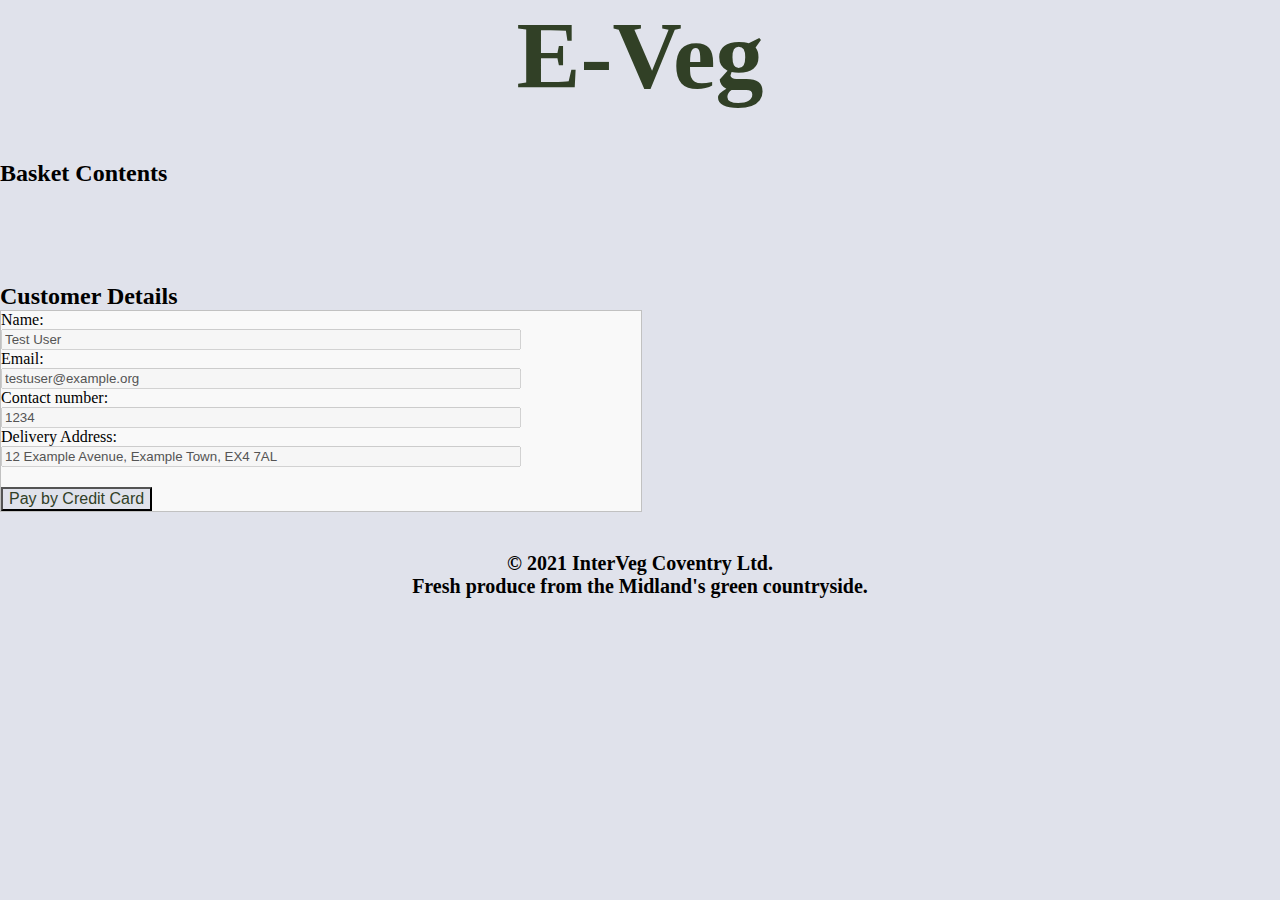
==== checkout.html @ a7860c66 "New item" ====
<!DOCTYPE html>
<html>
    <head>
        <meta charset="UTF-8"/>
        <link rel="stylesheet" media="screen and (max-width: 600px)" href="shopmobile.css">
        <link rel="stylesheet" media="screen and (min-width: 601px)" href="shop.css">
        <link rel="stylesheet" href="common.css">
        <link rel="stylesheet" href="colours.css">
        <script src="products.js"></script>
        <script src="checkout.js"></script>
        <title>E-Veg Shop</title>
      </head>
    <body>
        <body>
            <div class="hero"><div class="title">E-Veg</div>
            <div class="navbar">
              <div class="toggle-wrapper">
              <a href="#" class="toggle-button">
                <span class="bar"></span>
                <span class="bar"></span>
                <span class="bar"></span>
              </a>
                </div>
        
            </div>
            </div>
            <h2>Basket Contents</h2>
            <table class="checkoutList">
                
            </table>
            <div id="customerDetails">
              <h2>Customer Details</h2>

              <form class="customerDetails" action="creditcard.html">
                <label for="customerName">Name:</label><input type="text" name="customerName" value="Test User" disabled="true">
                <label for="emailAddress">Email:</label><input type="text" name="emailAddress" value="testuser@example.org" disabled="true">
                <label for="contactNumber">Contact number:</label><input type="text" name="contactNumber" value="1234" disabled="true">
                <label for="delAddress">Delivery Address:</label><input type="text" name="delAddress" value="12 Example Avenue, Example Town, EX4 7AL" disabled="true">
                <button>Pay by Credit Card</button>
              </form>

            </div>
        
            <div class="about">
              <div>&copy; 2021 InterVeg Coventry Ltd.</div>
              <div>Fresh produce from the Midland's green countryside.</div>
            </div>
            </div>
    </body>
</html>
---- shopmobile.css ----
.credit{
    margin: 0.5em;
    text-align: right;
    font-size: xx-small;
}
---- shop.css ----
.shop-product-title{
    padding-bottom: 0.2em;
    padding-top: 0.8em;
    font-weight:bolder;
    font-size: 2rem;
}

.shop-product-price{
    font-weight: bold;
}

h1{
    text-align: center;
    font-size: xxx-large;
}
---- common.css ----
/*Common CSS to be shown on all versions (mobile/desktop)*/
.productBasketDiv{
    width: 8em;
}

button{
    background-color: var(--colour-2);
    color:var(--colour-1);
    font-size: 100%;
}

.shop-product-img img{
    width: 8rem;
    height: 8rem;
    object-fit: cover;
    vertical-align: middle;
}
.shop-product-desc{
    display:none;
}

.shop-product{
    font-size: 200%;
}

.shop-product-price{
    float:left;
}

.searchbuttons span{
    color: white;
    width: 1em;
    padding-left: 1em;
    padding-right: 1em;
    padding-top:0.25em;
    padding: 0 1em;
}
.search-bar.active{
    display:flex;
    font-size: large;
    justify-content: flex-end;
    /* padding-right: 1em; */
}


.searchbox{
    margin-right: 1em;
    border-radius: 2em;
    box-shadow: 5px 5px #808080;
    border:0;
    border-bottom:1px solid #555;  
    width:0;
    padding-left: 2em;
    padding-right: 2em;
    font-size: inherit;
    font-weight: bold;
    background-color:rgba(255,255,255,0.9);
    color: black;
    width: 20em;
}


.search-bar{
    display: none;
    padding-bottom: 18px;
    padding-top: 4px;
}

.searchbuttons a span{
    color: black;
}

html{
    --hero-height: 10em;
    --colour-1: hsl(var(--colour-1-h), var(--colour-1-s), var(--colour-1-l));
    --colour-2: hsl(var(--colour-2-h), var(--colour-2-s), var(--colour-2-l));
    --colour-3: hsl(var(--colour-3-h), var(--colour-3-s), var(--colour-3-l));
    --colour-4: hsl(var(--colour-4-h), var(--colour-4-s), var(--colour-4-l));
    --colour-5: hsl(var(--colour-5-h), var(--colour-5-s), var(--colour-5-l));
    --colour-6: hsl(var(--colour-6-h), var(--colour-6-s), var(--colour-6-l));
    --colour-7: hsl(var(--colour-7-h), var(--colour-7-s), var(--colour-7-l));

}


.shop-product{
    width: 20%;
    float: left;

}

.menu{
    position:absolute;
    height: 100%;
    border-right: solid 5px hsl(var(--colour-1-h),var(--colour-1-s),var(--colour-1-l));
}

.productList{
    margin-bottom: 2rem;
    margin-left: 2rem;
    margin-right: 2rem;
    padding-top:2rem;
    padding-bottom:2rem;
    padding-left:2rem;
    padding-right:2rem;
}

.navbar{
    height: 4em;
}

.navbar,li ul {
    display: flex;
    justify-content: left;
    align-items: center;
    color: white;
    padding-top: 0.5em;
}

.about{

    clear: both;
    height:20px;
    padding: 2em;
    font-size: 20px;
    font-weight: bold;
    text-align: center;
}



.navbar-links ul{
    margin: 0;
    padding: 0;
    display: flex;
    width: 100%;
    flex-wrap:wrap;
}

.navbar-links{
    display: flex;
    width: 100%;
}

.spacer{
    flex-grow: 1;
    /* width: 10%; */
}

.navbar-links li{
    list-style: none;
}

.navbar-links li a, .subnavbar-links li a{
    color: var(--colour-1);
    text-decoration: none;
    font-size:1.5em;
    font-weight: 600;
    min-width: 4em;
    text-align: center;
    padding: 0 1rem 0.5rem 1rem;
    display: block;
}

.navbar-links ul li span{
    padding-bottom:2px;
}
.navbar-links ul li ul{
    display:none;
}

.navbar-links ul li:hover ul{
    display:flex;
}

.navbar-links li ul{
    position:absolute;
    display: flex;
}
.toggle-wrapper{
    position:absolute;
    top: .75rem;
    right: 1rem;
    background: rgba(0,0,0,0.25) ;
    /* background: black; */
    padding: 1em;
}
.toggle-button{
    display:none;
    flex-direction: column;
    justify-content: space-between;
    width: 30px;
    height: 21px;
}

.toggle-button .bar{
    height: 3px;
    width: 100%;
    background-color:white;
    border-radius: 10px;
}

.toggle-wrapper{
    display: none;
}
#searchDesc{
    margin-top: 1em;
    font-size: 2em;
    margin-left: 4rem;
}

.hero:before {
    content: "";
    position: absolute;
    z-index: -1;
    display: block;
    width: 100%;
    height: var(--hero-height);
}

*{
    margin: 0;
    /* color: var(--colour-6); */
}

#basket{
    position:absolute;
    display:none;
    width: 20em;
    height: var(--hero-height);
    background-color: var(--colour-1);
    opacity: 1;
}

.hero{
    text-align: center;
    height: var(--hero-height);
}

.hero div.title{
    font-size: 6rem;
    font-weight: 900;
    width: 100%;
    height: calc(100% - 6rem);
    display: inline-block;
    color: var(--colour-1);
}

.imgspacer{
    display:inline-block;
    height:100%;
    vertical-align: middle;
}

#cookieMessage{
    position: fixed;
    right: 0px;
    bottom: 0px;
    background-color: hsl(var(--colour-4-h), var(--colour-4-s), var(--colour-4-l));
    padding: 20px;
    /* display: none; */
}

#acceptCookies{
    font-size: 100%;
    margin-top: 2rem;
}
p{
    font-size: 150%;
}

body{
    background-color: var(--colour-2);
    margin:0;
    padding: 0;
}

a{
    color: var(--colour-5);
}
a:visited{
    color: var(--colour-5);
}


form.customerDetails {
background: #f9f9f9;
border: 1px solid #c1c1c1;
width: 50%;
}

form.customerDetails label {
display: block;
}

form.customerDetails input {
width: 80%;
}
form.customerDetails button{
    margin-top:20px;
    display: block;
}

.checkoutList{
    width:50%;
    margin-bottom: 4rem;
    margin-top: 2rem;
}

.checkoutList{
    text-align: center;
}

.checkoutList tr td:nth-child(4){
    font-weight: bold;
}
.checkoutList tr:last-child{
    font-weight: bold;
}

.checkoutList tr:last-child td:first-child{
    text-align: right;
}
---- colours.css ----
html{

/*Hunter Green*/
  --colour-1-h: 95;
  --colour-1-s: 26%;
  --colour-1-l: 27%;


/*Light Periwinkle*/
  --colour-2-h: 233;
  --colour-2-s: 20%;
  --colour-2-l: 83%;


/*Safety Orange Blaze Orange*/
  --colour-3-h: 22;
  --colour-3-s: 100%;
  --colour-3-l: 50%;


/*Field Drab*/
  --colour-4-h: 39;
  --colour-4-s: 32%;
  --colour-4-l: 32%;


/*Black Chocolate*/
  --colour-5-h: 60;
  --colour-5-s: 15%;
  --colour-5-l: 12%;


/*Pine Tree*/
  --colour-6-h: 50;
  --colour-6-s: 22%;
  --colour-6-l: 16%;


/*Olive*/
  --colour-7-h: 55;
  --colour-7-s: 57%;
  --colour-7-l: 38%;


/*Dark Khaki*/
  --colour-8-h: 60;
  --colour-8-s: 41%;
  --colour-8-l: 64%;


/*Dark Khaki*/
  --colour-9-h: 60;
  --colour-9-s: 41%;
  --colour-9-l: 64%;


/*Light Periwinkle*/
  --colour-10-h: 233;
  --colour-10-s: 20%;
  --colour-10-l: 83%;


  --colour-1-l: 20%;

  --colour-2-l: 90%;

  --colour-3-l: 30%;

  --colour-4-l: 70%;

  --colour-5-l: 70%;

}
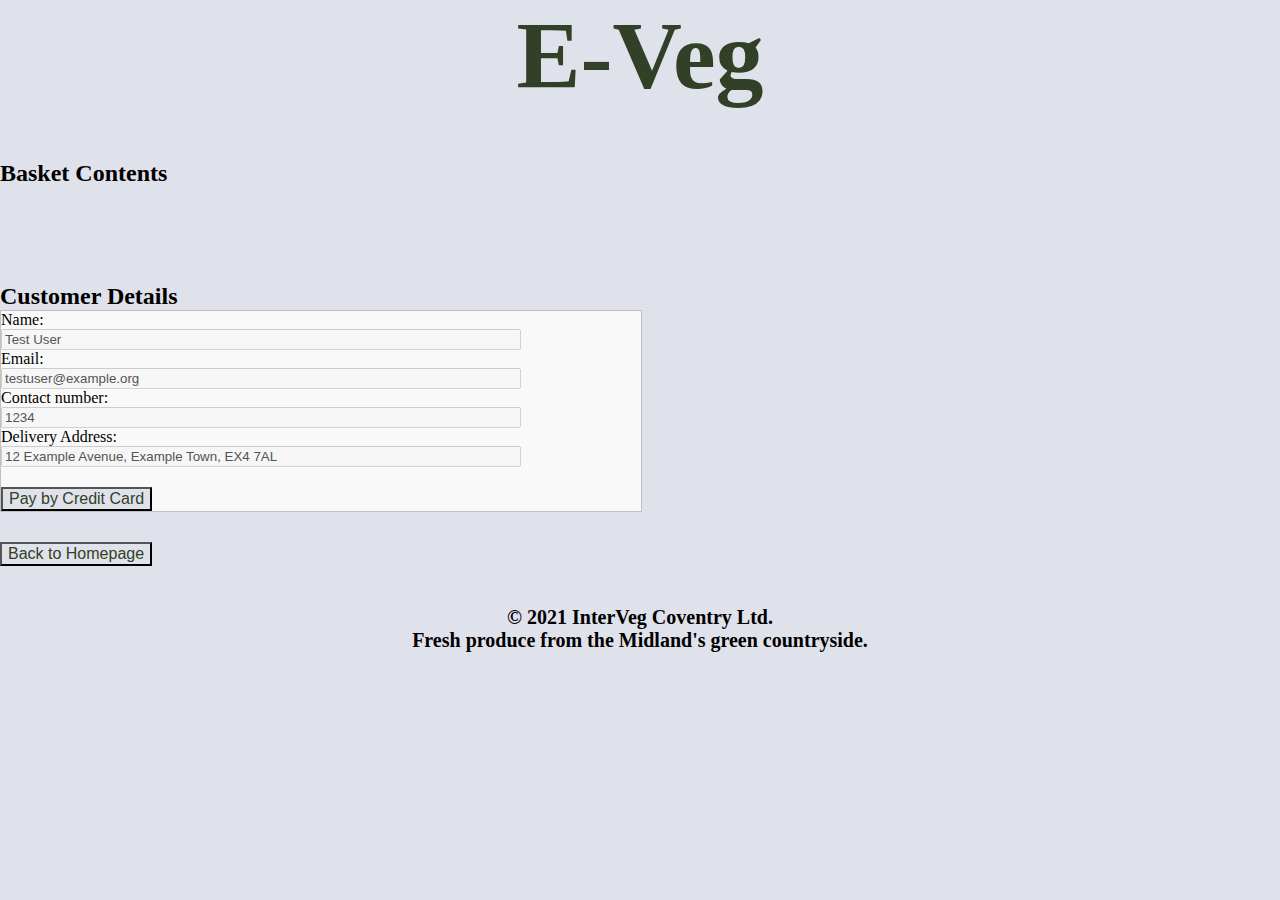
==== commit c27d0a66: "New changes for home page" ====
--- a/checkout.html
+++ b/checkout.html
@@ -40,7 +40,9 @@
               </form>
 
             </div>
-        
+
+            <div><a href = "index.html"><button id="myButton" class="margin">Back to Homepage</button></a></div>
+            
             <div class="about">
               <div>&copy; 2021 InterVeg Coventry Ltd.</div>
               <div>Fresh produce from the Midland's green countryside.</div>
--- a/shop.css
+++ b/shop.css
@@ -16,3 +16,7 @@
     text-align: center;
     font-size: xxx-large;
 }
+
+.margin{
+    margin-top:30px;
+}
